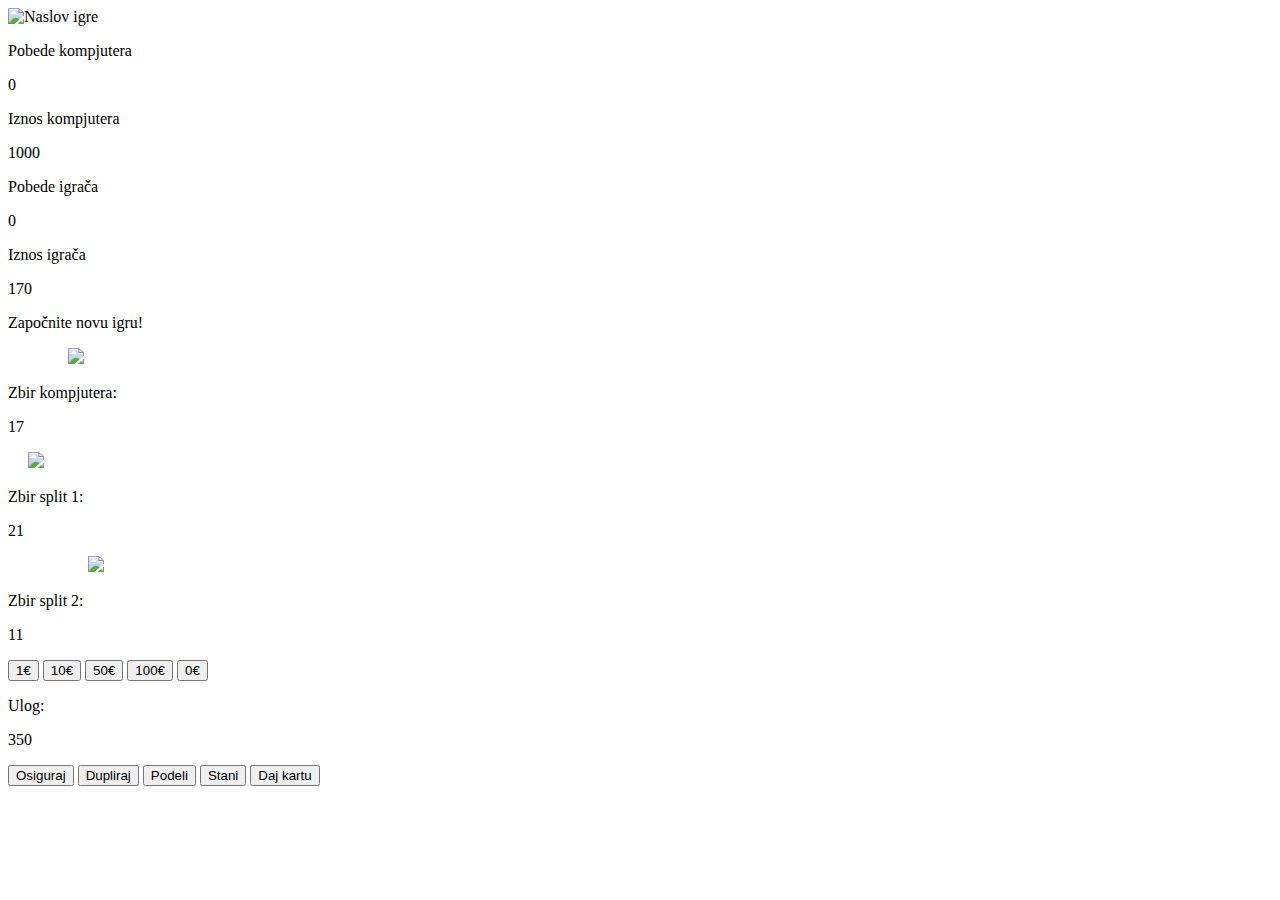
==== Ajnc objektni/index.html @ 6e968a2f "Završen korisnički interfejs igre Ajnc objektni" ====
<!DOCTYPE html>
<html>

<head>
    <meta charset="utf-8" />
    <link rel="stylesheet" href="/css/MeyerWebReset.css">
    <link rel="stylesheet" href="/css/ajnc.css">

</head>

<body>
    <picture>
        <img id='naslovnaSlika' src="/slike/BlackJackNaslov2.png" alt="Naslov igre" style="width:auto;">
    </picture>

    <!-- 
        Sadrži sve elemente koji su potrebni za igru Ajnc: Zaglavlje za rezultate, Sto na kojem se igra,
        prostor na kojem se biraju žetoni (postavlja ulog) i prostor za dugmiće kojima se upravlja igrom
    -->

    <div id = "dIgra">

        <div id="dZaglavlje"> 
            <!-- 
                Broj pobeda u jednom ciklusu igre koje je ostvario kompjuter
             -->
            <div id='dBrPobedaKomp' class='brojaci'>
                <p>Pobede kompjutera</p>
                <p id='pBrPobedaKomp'>0</p>
            </div>
            <!-- 
                Tekući iznos novca koji stoji na raspolaganju kompjuteru za igru
             -->
            <div id='dOsvojenIznosKomp' class='brojaci'>
                <p>Iznos kompjutera</p>
                <p id='pOsvojenIznosKomp'>1000</p>
            </div>
            <!-- 
                Broj pobeda u jednom ciklusu igre koje je ostvario igrač;
             -->
            <div id='dBrPobedaIgrac' class='brojaci'>
                <p>Pobede igrača</p>
                <p id='pBbrPobedaIgrac'>0</p>
            </div>
            <!-- 
                Tekući iznos novca koji stoji na raspolaganju igraču za igru
             -->
            <div id='dOsvojeniIZnos Igrac' class='brojaci'>
                <p>Iznos igrača</p>
                <p id='pOsvojenIznosIgrac'>170</p>
            </div>
        </div>
        <!-- 
            Prostor za poruke koje kompjuter razmenjuje sa igračem u toku igre
        -->
        <div id="dInfoIgre">
            <p id="pInfoIgre"> Započnite novu igru!</p>
        </div>

        <!-- 
            Prostor za igru koji imitira sto za igranje na kojem se dele karte. Sastoji se 
            od dela stola za kompjuter i dela stola za igrača
        -->
        <div id="dSto">
            <div id = "dStoKomp"> 
                <img class='karta' src="/slike/playingcards/ace_of_spades.png" style= "margin-left: -90px">
                <img class='karta' src="/slike/playingcards/7_of_hearts.png" style="margin-top: -205px; margin-left: -30px">
                <img class='karta' src="/slike/playingcards/5_of_hearts.png" style="margin-top: -205px; margin-left: 30px">
                <img class='karta' src="/slike/playingcards/9_of_hearts.png" style="margin-top: -205px; margin-left: 90px">
                
                <div id="dZbirKomp" class='brojaci'> <!-- Zbir karata koje je izvukao kompjuter --> 
                    <p>Zbir kompjutera:</p>
                    <p id='pZbirKomp'>17</p>
                </div>
            </div>
            <div id="dStoIgrac"> 
                <div id='dStoSplit1'>
                    <img class='karta' src="/slike/playingcards/queen_of_hearts2.png" style= "margin-left: -30px">
                    <img class='karta' src="/slike/playingcards/7_of_hearts.png" style="margin-top: -205px; margin-left: 30px">
                    <!-- <img class='karta' src="/slike/playingcards/5_of_hearts.png" style="margin-top: -205px; margin-left: -0px">
                    <img class='karta' src="/slike/playingcards/9_of_hearts.png" style="margin-top: -205px; margin-left: 60px">
                    <img class='karta' src="/slike/playingcards/3_of_hearts.png" style="margin-top: -205px; margin-left: 120px"> -->
                    
                    <div id="dZbirSplit1" class='brojaci'> <!-- Zbir karata koje je izvukao Igrač u prvom Split-u -->
                        <p>Zbir split 1:</p>
                        <p id='pZbirSplit1'>21</p>
                    </div>
                </div>
                <div id='dStoSplit2'>
                    <img class='karta' src="/slike/playingcards/10_of_hearts.png" style= "margin-left: -120px">
                    <img class='karta' src="/slike/playingcards/7_of_hearts.png" style="margin-top: -205px; margin-left: -60px">
                    <img class='karta' src="/slike/playingcards/5_of_hearts.png" style="margin-top: -205px; margin-left: -0px">
                    <img class='karta' src="/slike/playingcards/9_of_hearts.png" style="margin-top: -205px; margin-left: 60px">
                    <img class='karta' src="/slike/playingcards/3_of_hearts.png" style="margin-top: -205px; margin-left: 120px">
                    
                    <div id="dZbirSplit2" class='brojaci'> <!-- Zbir karata koje je izvukao Igrač u prvom Split-u -->
                        <p>Zbir split 2:</p>
                        <p id='pZbirSplit2'>11</p>
                    </div>
                </div>
            </div>
        </div>
        <!-- 
            Prostor za igru koji sadrži izbor žetona i ukupni ulog koji je igrač uložio u jednu igru 
        -->
        <div id='dUlog'>
            <div id='dZetoni'>
                <button id="but1" class="zeton"> 1€ </button>
                <button id="but10" class="zeton"> 10€ </button>
                <button id="but50" class="zeton"> 50€ </button>
                <button id="but100" class="zeton"> 100€ </button>
                <button id="but0" class="zeton"> 0€ </button> <!-- Kada se izabere ovaj žeton, ulog se resetuje na 0 -->
            </div>
            <div id='dIznosUloga' class='brojaci'>
                <p>Ulog:</p>
                <p id='iznosUloga'>350</p>
            </div>
        </div>

        <div id="dKontrole">
            <!-- <button id="butNovaIgra" class="dugme"> Nova igra </button> -->
            <button id="butOsiguranje" class="dugme"> Osiguraj </button>
            <button id="butDupliraj" class="dugme"> Dupliraj </button>
            <button id="butPodeli" class="dugme"> Podeli </button>
            <button id="butStani" class="dugme"> Stani </button>
            <button id="butDajKartu" class="dugme"> Daj kartu </button>
        </div>
    </div>




    <!-- <script src="/lib/ajncklase.js"></script> -->
    <script type='module' src="/lib/ajnc.js"></script>
</body>

</html>
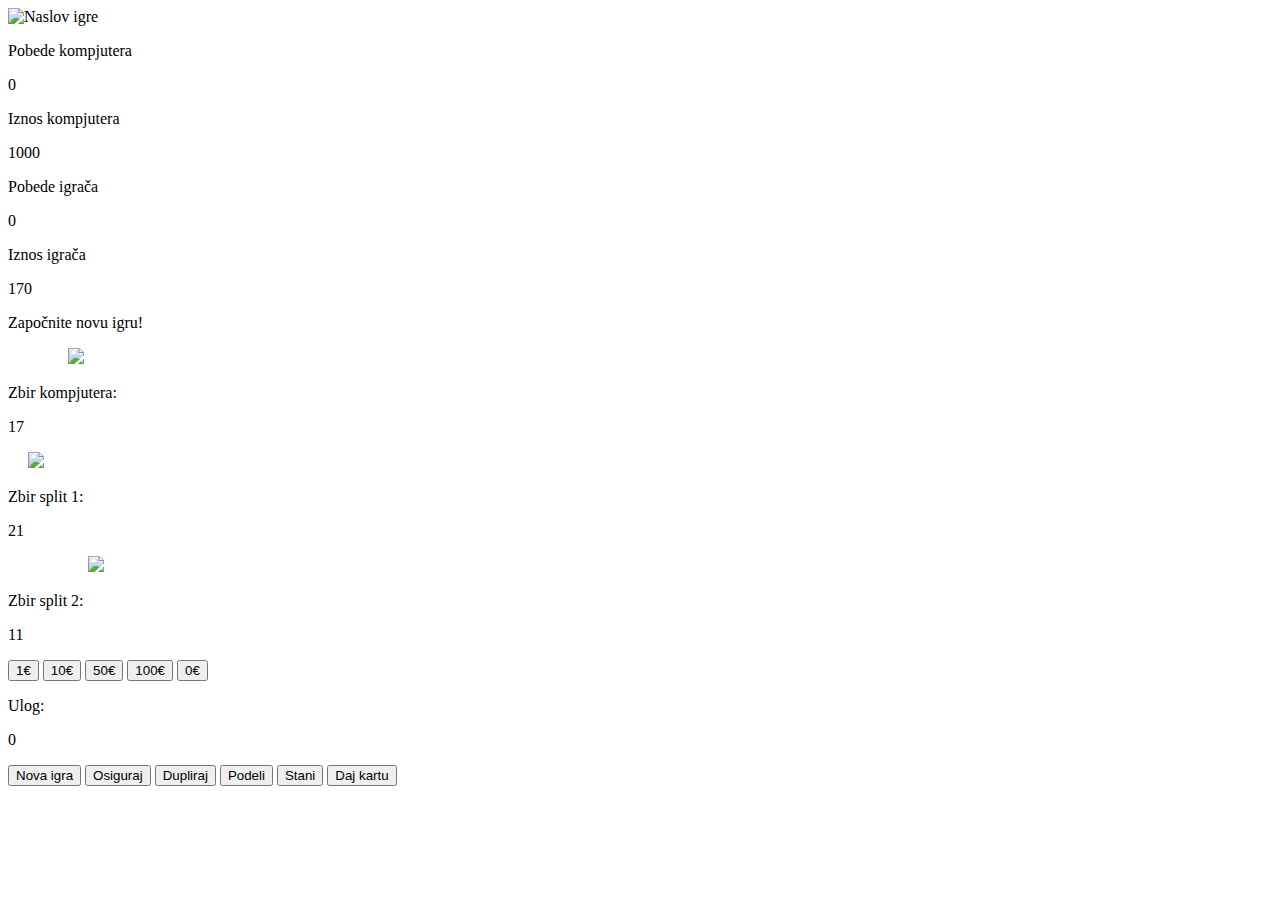
==== commit 2c031a89: "Verzija igre u kojoj su dugmići na početku glavne petlje  - nisu objekti" ====
--- a/Ajnc objektni/index.html
+++ b/Ajnc objektni/index.html
@@ -20,7 +20,7 @@
 
     <div id = "dIgra">
 
-        <div id="dZaglavlje"> 
+        <div id="dStatistikaIgre"> 
             <!-- 
                 Broj pobeda u jednom ciklusu igre koje je ostvario kompjuter
              -->
@@ -40,7 +40,7 @@
              -->
             <div id='dBrPobedaIgrac' class='brojaci'>
                 <p>Pobede igrača</p>
-                <p id='pBbrPobedaIgrac'>0</p>
+                <p id='pBrPobedaIgrac'>0</p>
             </div>
             <!-- 
                 Tekući iznos novca koji stoji na raspolaganju igraču za igru
@@ -61,8 +61,8 @@
             Prostor za igru koji imitira sto za igranje na kojem se dele karte. Sastoji se 
             od dela stola za kompjuter i dela stola za igrača
         -->
-        <div id="dSto">
-            <div id = "dStoKomp"> 
+        <div id="dTalon">
+            <div id = "dTalonKomp"> 
                 <img class='karta' src="/slike/playingcards/ace_of_spades.png" style= "margin-left: -90px">
                 <img class='karta' src="/slike/playingcards/7_of_hearts.png" style="margin-top: -205px; margin-left: -30px">
                 <img class='karta' src="/slike/playingcards/5_of_hearts.png" style="margin-top: -205px; margin-left: 30px">
@@ -73,8 +73,8 @@
                     <p id='pZbirKomp'>17</p>
                 </div>
             </div>
-            <div id="dStoIgrac"> 
-                <div id='dStoSplit1'>
+            <div id="dTalonIgrac"> 
+                <div id='dTalonSplit1'>
                     <img class='karta' src="/slike/playingcards/queen_of_hearts2.png" style= "margin-left: -30px">
                     <img class='karta' src="/slike/playingcards/7_of_hearts.png" style="margin-top: -205px; margin-left: 30px">
                     <!-- <img class='karta' src="/slike/playingcards/5_of_hearts.png" style="margin-top: -205px; margin-left: -0px">
@@ -86,7 +86,7 @@
                         <p id='pZbirSplit1'>21</p>
                     </div>
                 </div>
-                <div id='dStoSplit2'>
+                <div id='dTalonSplit2'>
                     <img class='karta' src="/slike/playingcards/10_of_hearts.png" style= "margin-left: -120px">
                     <img class='karta' src="/slike/playingcards/7_of_hearts.png" style="margin-top: -205px; margin-left: -60px">
                     <img class='karta' src="/slike/playingcards/5_of_hearts.png" style="margin-top: -205px; margin-left: -0px">
@@ -113,13 +113,13 @@
             </div>
             <div id='dIznosUloga' class='brojaci'>
                 <p>Ulog:</p>
-                <p id='iznosUloga'>350</p>
+                <p id='pIznosUloga'>0</p>
             </div>
         </div>
 
         <div id="dKontrole">
-            <!-- <button id="butNovaIgra" class="dugme"> Nova igra </button> -->
-            <button id="butOsiguranje" class="dugme"> Osiguraj </button>
+            <button id="butNovaIgra" class="dugme"> Nova igra </button>
+            <button id="butOsiguraj" class="dugme"> Osiguraj </button>
             <button id="butDupliraj" class="dugme"> Dupliraj </button>
             <button id="butPodeli" class="dugme"> Podeli </button>
             <button id="butStani" class="dugme"> Stani </button>
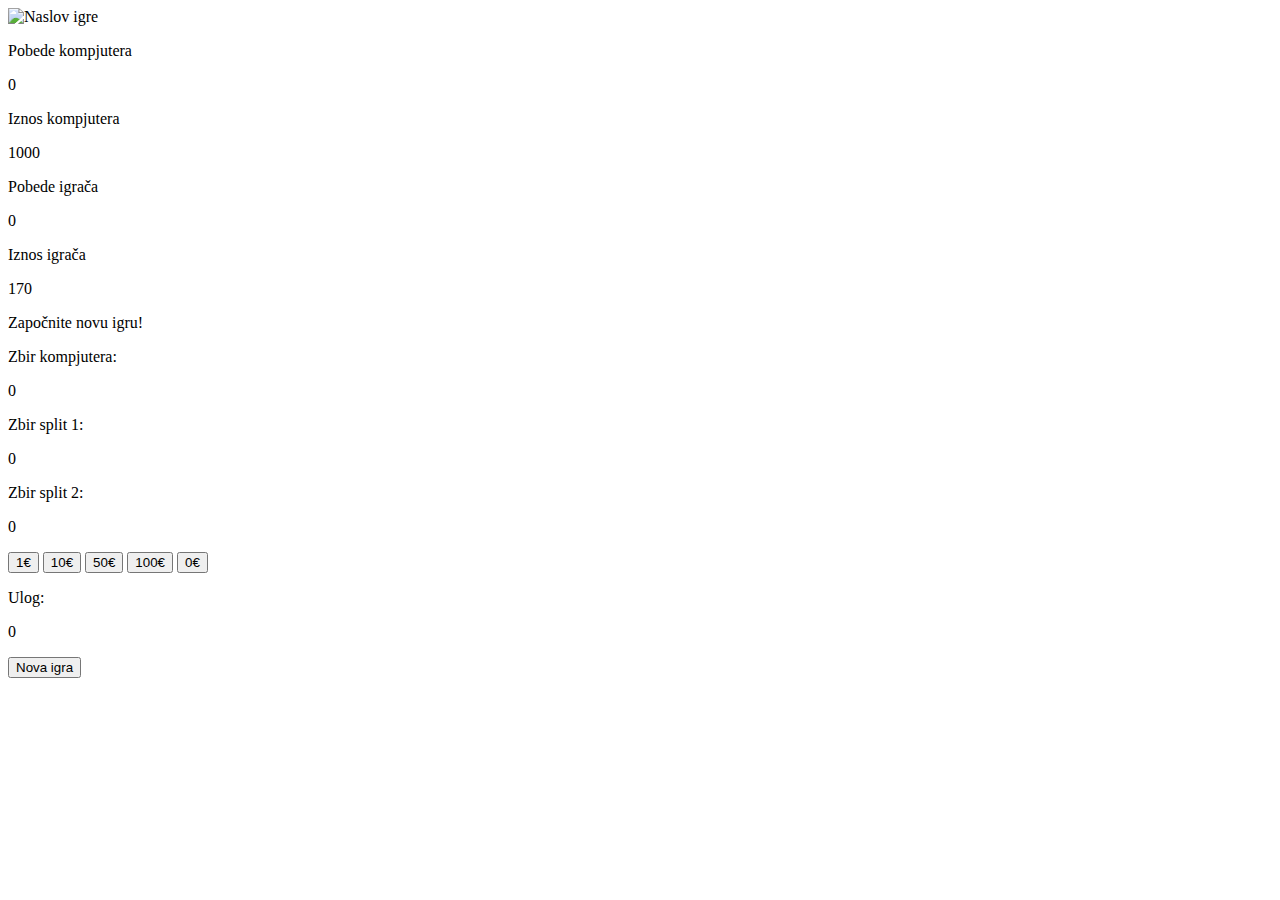
==== commit 9ab41809: "Završena igra bez opcije split i help-a" ====
--- a/Ajnc objektni/index.html
+++ b/Ajnc objektni/index.html
@@ -63,39 +63,22 @@
         -->
         <div id="dTalon">
             <div id = "dTalonKomp"> 
-                <img class='karta' src="/slike/playingcards/ace_of_spades.png" style= "margin-left: -90px">
-                <img class='karta' src="/slike/playingcards/7_of_hearts.png" style="margin-top: -205px; margin-left: -30px">
-                <img class='karta' src="/slike/playingcards/5_of_hearts.png" style="margin-top: -205px; margin-left: 30px">
-                <img class='karta' src="/slike/playingcards/9_of_hearts.png" style="margin-top: -205px; margin-left: 90px">
-                
                 <div id="dZbirKomp" class='brojaci'> <!-- Zbir karata koje je izvukao kompjuter --> 
                     <p>Zbir kompjutera:</p>
-                    <p id='pZbirKomp'>17</p>
+                    <p id='pZbirKomp'>0</p>
                 </div>
             </div>
             <div id="dTalonIgrac"> 
                 <div id='dTalonSplit1'>
-                    <img class='karta' src="/slike/playingcards/queen_of_hearts2.png" style= "margin-left: -30px">
-                    <img class='karta' src="/slike/playingcards/7_of_hearts.png" style="margin-top: -205px; margin-left: 30px">
-                    <!-- <img class='karta' src="/slike/playingcards/5_of_hearts.png" style="margin-top: -205px; margin-left: -0px">
-                    <img class='karta' src="/slike/playingcards/9_of_hearts.png" style="margin-top: -205px; margin-left: 60px">
-                    <img class='karta' src="/slike/playingcards/3_of_hearts.png" style="margin-top: -205px; margin-left: 120px"> -->
-                    
                     <div id="dZbirSplit1" class='brojaci'> <!-- Zbir karata koje je izvukao Igrač u prvom Split-u -->
                         <p>Zbir split 1:</p>
-                        <p id='pZbirSplit1'>21</p>
+                        <p id='pZbirSplit1'>0</p>
                     </div>
                 </div>
                 <div id='dTalonSplit2'>
-                    <img class='karta' src="/slike/playingcards/10_of_hearts.png" style= "margin-left: -120px">
-                    <img class='karta' src="/slike/playingcards/7_of_hearts.png" style="margin-top: -205px; margin-left: -60px">
-                    <img class='karta' src="/slike/playingcards/5_of_hearts.png" style="margin-top: -205px; margin-left: -0px">
-                    <img class='karta' src="/slike/playingcards/9_of_hearts.png" style="margin-top: -205px; margin-left: 60px">
-                    <img class='karta' src="/slike/playingcards/3_of_hearts.png" style="margin-top: -205px; margin-left: 120px">
-                    
                     <div id="dZbirSplit2" class='brojaci'> <!-- Zbir karata koje je izvukao Igrač u prvom Split-u -->
                         <p>Zbir split 2:</p>
-                        <p id='pZbirSplit2'>11</p>
+                        <p id='pZbirSplit2'>0</p>
                     </div>
                 </div>
             </div>
@@ -119,11 +102,13 @@
 
         <div id="dKontrole">
             <button id="butNovaIgra" class="dugme"> Nova igra </button>
-            <button id="butOsiguraj" class="dugme"> Osiguraj </button>
-            <button id="butDupliraj" class="dugme"> Dupliraj </button>
-            <button id="butPodeli" class="dugme"> Podeli </button>
-            <button id="butStani" class="dugme"> Stani </button>
-            <button id="butDajKartu" class="dugme"> Daj kartu </button>
+            <button id="butOsiguraj" class="dugme" style='display:none'> Osiguraj </button>
+            <button id="butDupliraj" class="dugme" style='display:none'> Dupliraj </button>
+            <button id="butPodeli" class="dugme" style='display:none'> Podeli </button>
+            <button id="butStani" class="dugme" style='display:none'> Stani </button>
+            <button id="butDajKartu" class="dugme" style='display:none'> Daj kartu </button>
+            <button id="butPredaj" class="dugme" style='display:none'> Predaj </button>
+            <button id="butOtkrijSKartu" class="dugme" style='display:none'> Otkrij kartu </button>
         </div>
     </div>
 
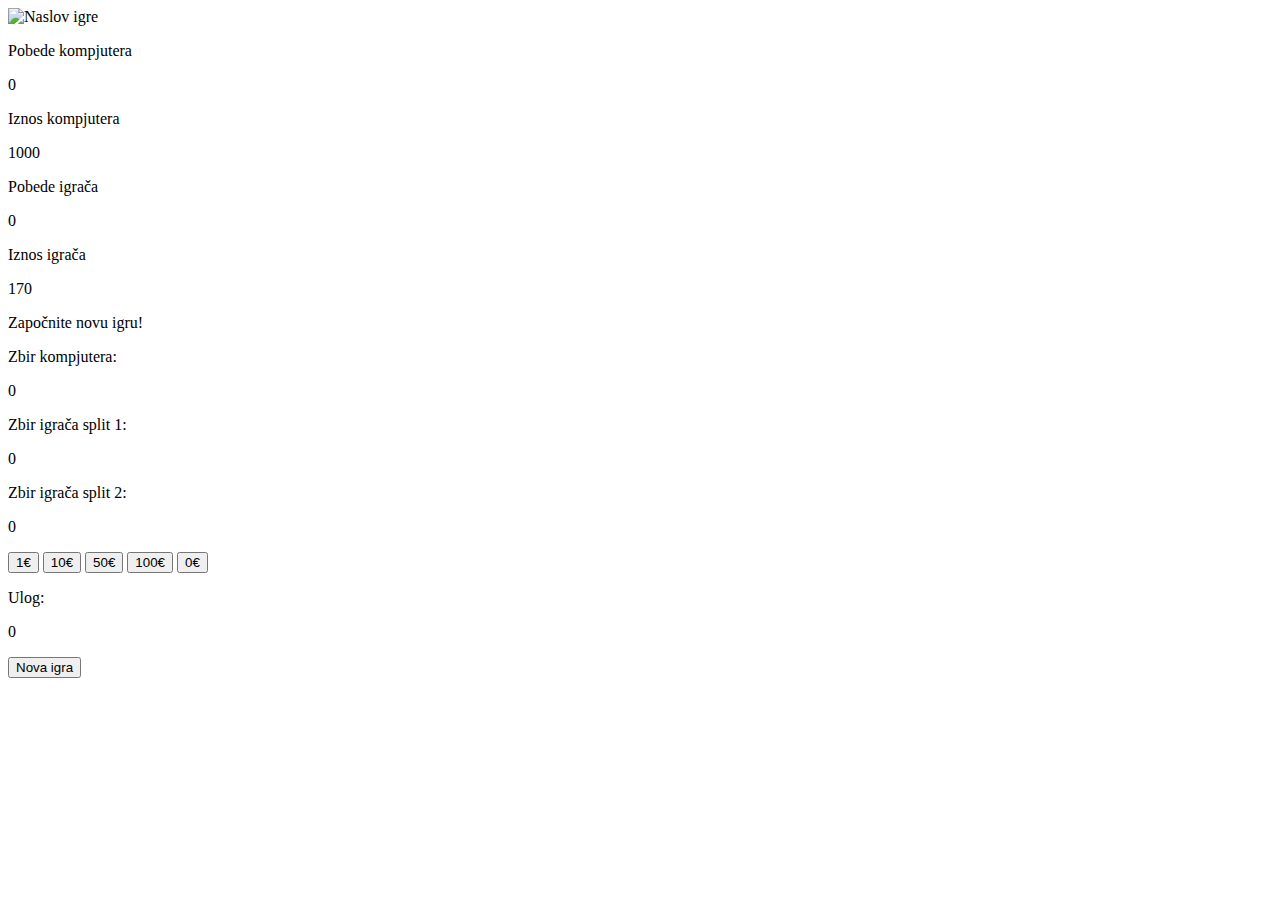
==== commit fd1ec54c: "Ispravljen bug u vezi generisanja špila. Igra je samo mešala karte i praznila špil umesto da rekreir" ====
--- a/Ajnc objektni/index.html
+++ b/Ajnc objektni/index.html
@@ -71,13 +71,13 @@
             <div id="dTalonIgrac"> 
                 <div id='dTalonSplit1'>
                     <div id="dZbirSplit1" class='brojaci'> <!-- Zbir karata koje je izvukao Igrač u prvom Split-u -->
-                        <p>Zbir split 1:</p>
+                        <p>Zbir igrača split 1:</p>
                         <p id='pZbirSplit1'>0</p>
                     </div>
                 </div>
                 <div id='dTalonSplit2'>
                     <div id="dZbirSplit2" class='brojaci'> <!-- Zbir karata koje je izvukao Igrač u prvom Split-u -->
-                        <p>Zbir split 2:</p>
+                        <p>Zbir igrača split 2:</p>
                         <p id='pZbirSplit2'>0</p>
                     </div>
                 </div>
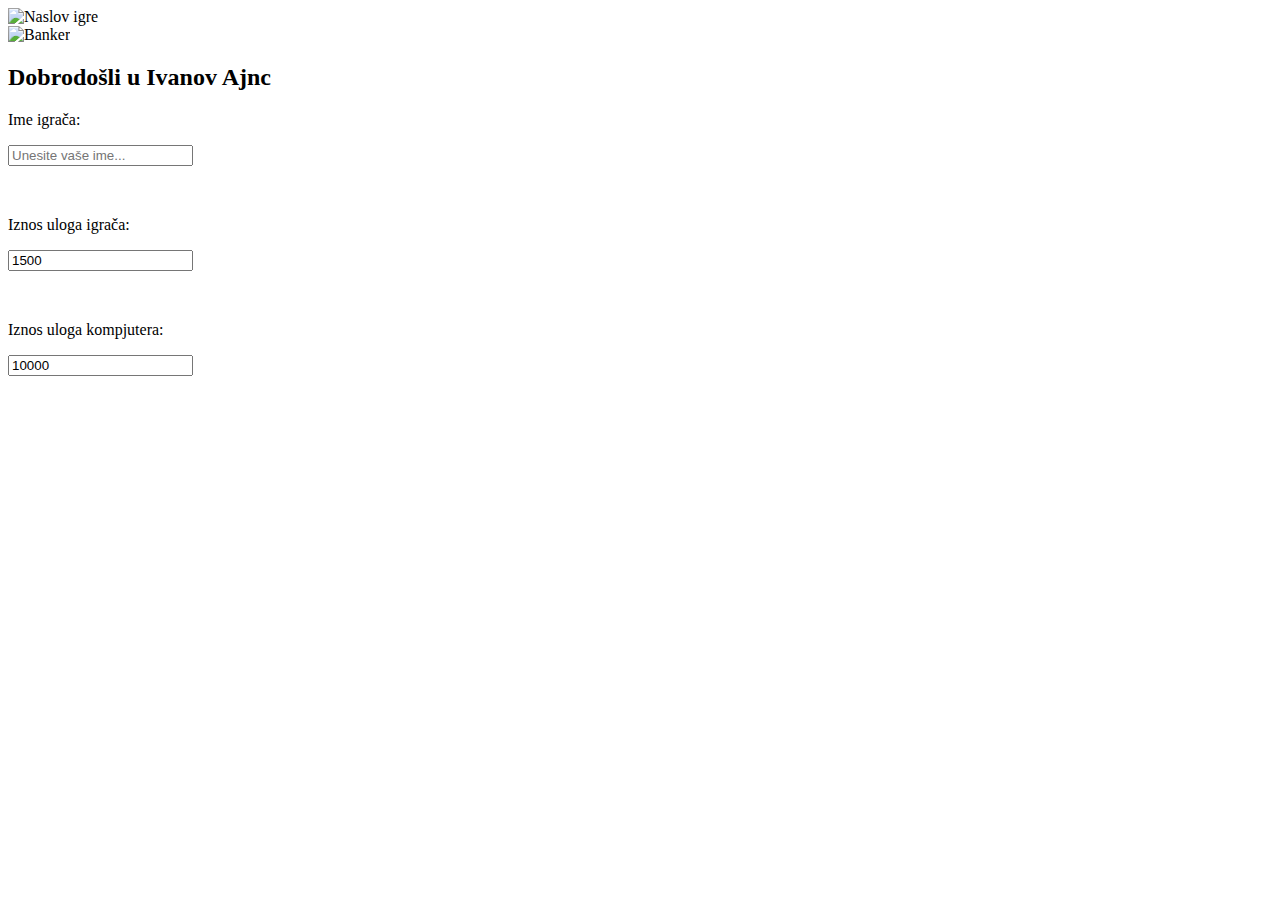
==== commit be0073a9: "Konačna verzija igre pre spajanja sa bazom podataka" ====
--- a/Ajnc objektni/index.html
+++ b/Ajnc objektni/index.html
@@ -13,41 +13,69 @@
         <img id='naslovnaSlika' src="/slike/BlackJackNaslov2.png" alt="Naslov igre" style="width:auto;">
     </picture>
 
+
+    <div id='dPozdravniEkran'>
+        <div id='dNaslovnaSlika'>
+            <picture>
+                <img id='banker' src="/slike/Banker.png" alt="Banker" style="width:auto;">
+            </picture>
+        </div>
+        <div id='dPodaci'>
+            <h2>Dobrodošli u Ivanov Ajnc </h2>
+            <div>
+                <p>Ime igrača:</p>
+                <input id='iImeIgraca' class = 'polje' type="text" name='imeIgrac' placeholder='Unesite vaše ime...'>
+                <p id='errImeIgrac'>
+                    &nbsp
+                </p>
+                <p>Iznos uloga igrača:</p>
+                <input id='iIznosUlogaIgrac' class = 'polje' type="text" name='iznosUlogaIgrac' value='1500' placeholder='Iznos uloga igraca...'>
+                <p id='errIznosUlogaIgrac'>
+                    &nbsp
+                </p>
+                <p>Iznos uloga kompjutera:</p>
+                <input id='iIznosUlogaKomp' class = 'polje' type="text" name='iznosUlogaKomp' value='10000' placeholder='Iznos uloga kopjutera...'>
+                <p id='errIznosUlogaKomp'>
+                    &nbsp
+                </p>
+                <button id="butZapocniIgru" class="dugme" style='display:none'> Započni igru </button>
+            </div>
+        </div>
+    </div>
     <!-- 
         Sadrži sve elemente koji su potrebni za igru Ajnc: Zaglavlje za rezultate, Sto na kojem se igra,
         prostor na kojem se biraju žetoni (postavlja ulog) i prostor za dugmiće kojima se upravlja igrom
     -->
-
-    <div id = "dIgra">
-
-        <div id="dStatistikaIgre"> 
+    <div id="dIgra" style='display: none'>
+
+        <div id="dStatistikaIgre">
             <!-- 
                 Broj pobeda u jednom ciklusu igre koje je ostvario kompjuter
              -->
             <div id='dBrPobedaKomp' class='brojaci'>
                 <p>Pobede kompjutera</p>
-                <p id='pBrPobedaKomp'>0</p>
+                <p id = 'pBrPobedaKomp'>0</p>
             </div>
             <!-- 
                 Tekući iznos novca koji stoji na raspolaganju kompjuteru za igru
              -->
             <div id='dOsvojenIznosKomp' class='brojaci'>
                 <p>Iznos kompjutera</p>
-                <p id='pOsvojenIznosKomp'>1000</p>
+                <p id = 'pOsvojenIznosKomp'>0</p>
             </div>
             <!-- 
                 Broj pobeda u jednom ciklusu igre koje je ostvario igrač;
              -->
             <div id='dBrPobedaIgrac' class='brojaci'>
-                <p>Pobede igrača</p>
-                <p id='pBrPobedaIgrac'>0</p>
+                <p id = 'pPobedeIme'>Pobede igrača</p>
+                <p id = 'pBrPobedaIgrac'>0</p>
             </div>
             <!-- 
                 Tekući iznos novca koji stoji na raspolaganju igraču za igru
              -->
-            <div id='dOsvojeniIZnos Igrac' class='brojaci'>
-                <p>Iznos igrača</p>
-                <p id='pOsvojenIznosIgrac'>170</p>
+            <div id = 'dOsvojeniIZnos Igrac' class='brojaci'>
+                <p id = 'pDobitakIme'> Dobitak igrača</p>
+                <p id='pOsvojenIznosIgrac'>0</p>
             </div>
         </div>
         <!-- 
@@ -62,21 +90,24 @@
             od dela stola za kompjuter i dela stola za igrača
         -->
         <div id="dTalon">
-            <div id = "dTalonKomp"> 
-                <div id="dZbirKomp" class='brojaci'> <!-- Zbir karata koje je izvukao kompjuter --> 
+            <div id="dTalonKomp">
+                <div id="dZbirKomp" class='brojaci'>
+                    <!-- Zbir karata koje je izvukao kompjuter -->
                     <p>Zbir kompjutera:</p>
                     <p id='pZbirKomp'>0</p>
                 </div>
             </div>
-            <div id="dTalonIgrac"> 
+            <div id="dTalonIgrac">
                 <div id='dTalonSplit1'>
-                    <div id="dZbirSplit1" class='brojaci'> <!-- Zbir karata koje je izvukao Igrač u prvom Split-u -->
+                    <div id="dZbirSplit1" class='brojaci'>
+                        <!-- Zbir karata koje je izvukao Igrač u prvom Split-u -->
                         <p>Zbir igrača split 1:</p>
                         <p id='pZbirSplit1'>0</p>
                     </div>
                 </div>
                 <div id='dTalonSplit2'>
-                    <div id="dZbirSplit2" class='brojaci'> <!-- Zbir karata koje je izvukao Igrač u prvom Split-u -->
+                    <div id="dZbirSplit2" class='brojaci'>
+                        <!-- Zbir karata koje je izvukao Igrač u prvom Split-u -->
                         <p>Zbir igrača split 2:</p>
                         <p id='pZbirSplit2'>0</p>
                     </div>
@@ -92,7 +123,8 @@
                 <button id="but10" class="zeton"> 10€ </button>
                 <button id="but50" class="zeton"> 50€ </button>
                 <button id="but100" class="zeton"> 100€ </button>
-                <button id="but0" class="zeton"> 0€ </button> <!-- Kada se izabere ovaj žeton, ulog se resetuje na 0 -->
+                <button id="but0" class="zeton"> 0€ </button>
+                <!-- Kada se izabere ovaj žeton, ulog se resetuje na 0 -->
             </div>
             <div id='dIznosUloga' class='brojaci'>
                 <p>Ulog:</p>
@@ -109,13 +141,118 @@
             <button id="butDajKartu" class="dugme" style='display:none'> Daj kartu </button>
             <button id="butPredaj" class="dugme" style='display:none'> Predaj </button>
             <button id="butOtkrijSKartu" class="dugme" style='display:none'> Otkrij kartu </button>
+            <button id="butHelp" class="dugme" style='display:none'> Pravila igre </button>
         </div>
     </div>
-
-
-
-
-    <!-- <script src="/lib/ajncklase.js"></script> -->
+    <!-- 
+        Sadrži instrukcije za igru u formi help-a 
+    -->
+    <div id="dHelp" <!-- style='display: none; overflow: auto' -->
+        <h1>Tok igre</h1>
+        <p>
+            Ajnc, poznat kao i 21, igra se prema unapred određenom bodovnom sistemu. Svaka karta u špilu donosi određen broj bodova. 21 je najbolji mogući zbir koji možete dobiti, a igrač treba da se fokusira da dođe što je bliže tom broju, bez prekoračenja. Igra
+            počinje deljenjem karata. Prva karta se daje igraču, licem okrenuta na gore, zatim kompjuteru licem okrenutim na dole - skrivena karta. Po jedna od naredne dve podeljene karte se, licem okrenutim na gore, daju igraču, pa zatim i kompjuteru.
+        </p>
+        <p>
+            U daljem toku igre, igrač traži po jednu kartu, aktivirajući opciju "Daj kartu". Pri tome vodi računa da ne pređe zbir karata koji iznosi 21. Kada dođe do maksimalnog broja koji je manji ili jednak 21, aktivira opciju "Stani". Tada kompjuter izvlači dodatne
+            karte. Kompjuter mora da izvlači dodatne karte sve dok je njegov zbir jednak ili manji od 16. Ako je pri izvlačenju poslednje karte njegov zbir karata veći ili jednak 17, kompjuter nema pravo da izvlači karte i tada se zbir karta kompjutera
+            i zbir karata igrača porede i određuje pobednik.
+        </p>
+        <p>
+            U toku igre, igrač ima na raspolaganju opcije: Predaj, Dupliraj, Podeli i Osiguraj koje su kasnije detaljno objašnjene.
+        </p>
+
+        <h1>Pobeđivanje</h1>
+        <p>
+            Igrač koji osvoji zbir karata 21 ili manji, a pri tome ima zbir koji je veći od zbira karata kompjutera, dobija nazad svoj uloga i zaradu u iznosu visine uloga.
+        </p>
+        <p>
+            Ukoliko kompjuter dobije 21 ili manji zbir karata koji je veći od zbira karata igrača, tada igrač gubi ulog.
+        </p>
+        <p>
+            Ukoliko igrač pređe zbir karata od 21, gubi svoj ulog.
+        </p>
+        <p>
+            Ukoliko kompjuter pređe zbir karata od 21, igrač dobija nazad svoj ulog i zaradu u iznosu visine uloga.
+        </p>
+        <p>
+            Ukoliko kompjuter i igrač imaju jednak zbir karata koji je manji ili jednak 21, igrač zadržava svoj ulog.
+        </p>
+
+
+        <h1>Vrednost karata</h1>
+
+        <p>
+            Sve karte od 10 na niže vrede koliko piše na njima. Boja nije bitna u ovoj igri, tako da četvorka u srcu jednako vredi kao i četvorka u piku. Isto važi i za sve ostale boje. Ukoliko igrač dobije dvojku, peticu i osmicu, zbir karata koju igrač ima je 15.
+            Slike (žandar, dama, kralj) vrede 10 poena. Isto kao i kod ostalih karata, boja nema nikakvu ulogu. Ako igrač dobije dva žandara, njegova zbir karata je 20. Jedina jača kombinacija je 21, odnosno ajnc.
+        </p>
+        <p>
+            Poslednja karta je kec. On ima specifičnu vrednost u ajncu. Može vredeti 1 ili 11. Ako je zbir prethodno izvučenih karata 10 ili manji, tada je vrednost keca 11. Ukoliko je zbir karata 11 ili veći, tada je vrednost keca 1. Ako je prva karta kec, tada
+            vredi 11, a ako ponovo izvučete keca, tada je njegova vrednost 1. Ukoliko dobijete keca i bilo koju sliku, automatski imate ajnc. Ukoliko dobijete keca i peticu, tada možete birati da li ćete stati na 16 ili ćete vući još karata. Recimo da
+            dobijete žandara i dvojku, a zatim keca. Tada vrednost keca više nije 11 već 1. Tada je vaš zbir 13.
+        </p>
+
+        <h1>Opcije igre</h1>
+
+        <p> <u>Stani</u> </p>
+        <p>
+            Kada igrač više ne želi uzimati karte, pa mu ostaju one koje je do tada skupio. Ova akcija se obično radi kada igrač ima dobre karte, preko 17, ili ako dealer ima lošu kartu koju svi vide.
+        </p>
+
+        <p><u>Daj kartu</u></p>
+        <p>
+            Ovom opcijom igrač dobija još jednu kartu na talonu okrenutu licem na gore.
+        </p>
+
+        <p><u>Dupliraj</u></p>
+        <p>
+            Ovu opciju igrač može da koristi kada je prilikom deljenja dobio prve dve karte čiji je zbir 9, 10 ili 11. Kada igrač koristi opciju "Dupliraj", mora da duplira ulog i ima pravo da izvuče samo jednu kartu.
+        </p>
+
+        <p><u>Osiguranje</u></p>
+        <p>
+            Ukoliko je nakon deljenja vidljiva karta kompjutera kec, tada igrač može da kupi osiguranje u visini polovine svog uloga. Osuguranje u stvari predstavlja opkladu da će kompjuter izvući štih i dobiti ajnc. Kada igrač kupi osiguranje, i ne izvlače se karte,
+            več kompjuter otkriva svoju skrivenu kartu. Ukoliko kompjuter zaista ima ajnc (zbir karata 21) igraču se isplaćuje osiguranje, ali gubi svoj ulog. Ukoliko kompjuter nema ajnc, tada pobeđuje onaj ko ima veći zbir karata koji je manji od 21.
+        </p>
+
+        <p><u>Podeli</u></p>
+        <p>
+            Ova se akcija koristi kada igrač dobije deljenjem dve jednake karte. Igrač koji napravi podelu, treba postaviti dodatni ulog, jednak početnom, pa dobiva dve kombinacije karata.
+        </p>
+
+        <p><u>Predaja</u></p>
+        <p>
+            Igrač ima na raspolaganju ovu opciju kada misli da neće pobediti kompjuter. Predaja se može dogoditi samo nakon podele karata. Tada igrač može da zadrži pola svog uloga.
+        </p>
+
+        <h1>Obračun dobitka/gubitka</h1>
+        <p>
+            Ukoliko u ovoj varijanti igre dobijete zbir 21, dobili ste ajnc i isplaćuje vam se novac 3:2 u odnosu na ulog. Ako ste uložili 100, dobijate nazad svojih 100 i zaradu od 150.
+        </p>
+        <p>
+            Ukoliko imate veći zbir karata od kompjutera koji je manji od 21, isplaćuje vam se novac 1:1 u odnosu na ulog. Tada dobijate nazad svoj ulog i zaradu u visini svog uloga.
+        </p>
+        <p>
+            Ukoliko igrač i kompjuter imaju isti broj karata koji je manji ili jednak 21, tada je rezultat nerešen i igrač zadržava svoj ulog.
+        </p>
+        <p>
+            Ukoliko igrač duplira svoj ulog, tada dobija nazad svoj dvostruki ulog i još toliko kao zaradu.
+        </p>
+        <p>
+            Ukoliko igrac ulozi 100 i kupi osiguranje u visini polovine svog uloga (50), tada:
+        </p>
+        <p style='margin-left: 5%'>
+            ako kompjuter dobije zbir karata 21 nakon otkrivanja skrivene karte, tada igrac gubi ulog, vraća mu se osiguranje i dobija dvostruki iznos osiguranja. Praktično, dobija iznos u visini uloga i osiguranja i ostaje u tom deljenju na nuli.
+        </p>
+        <p style='margin-left: 5%'>
+            Ukoliko kompjuter pobedi, tada gubi svoj ulog zajedno sa osiguranjem (-150).
+        </p>
+        <p style='margin-left: 5%'>
+            Ukoliko igrac pobedi, dobija nazad svoj ulog (+100), zaradu u visini uloga (+100), ali gubi osiguranje (-50)
+        </p>
+    </div>
+
+
     <script type='module' src="/lib/ajnc.js"></script>
 </body>
 
